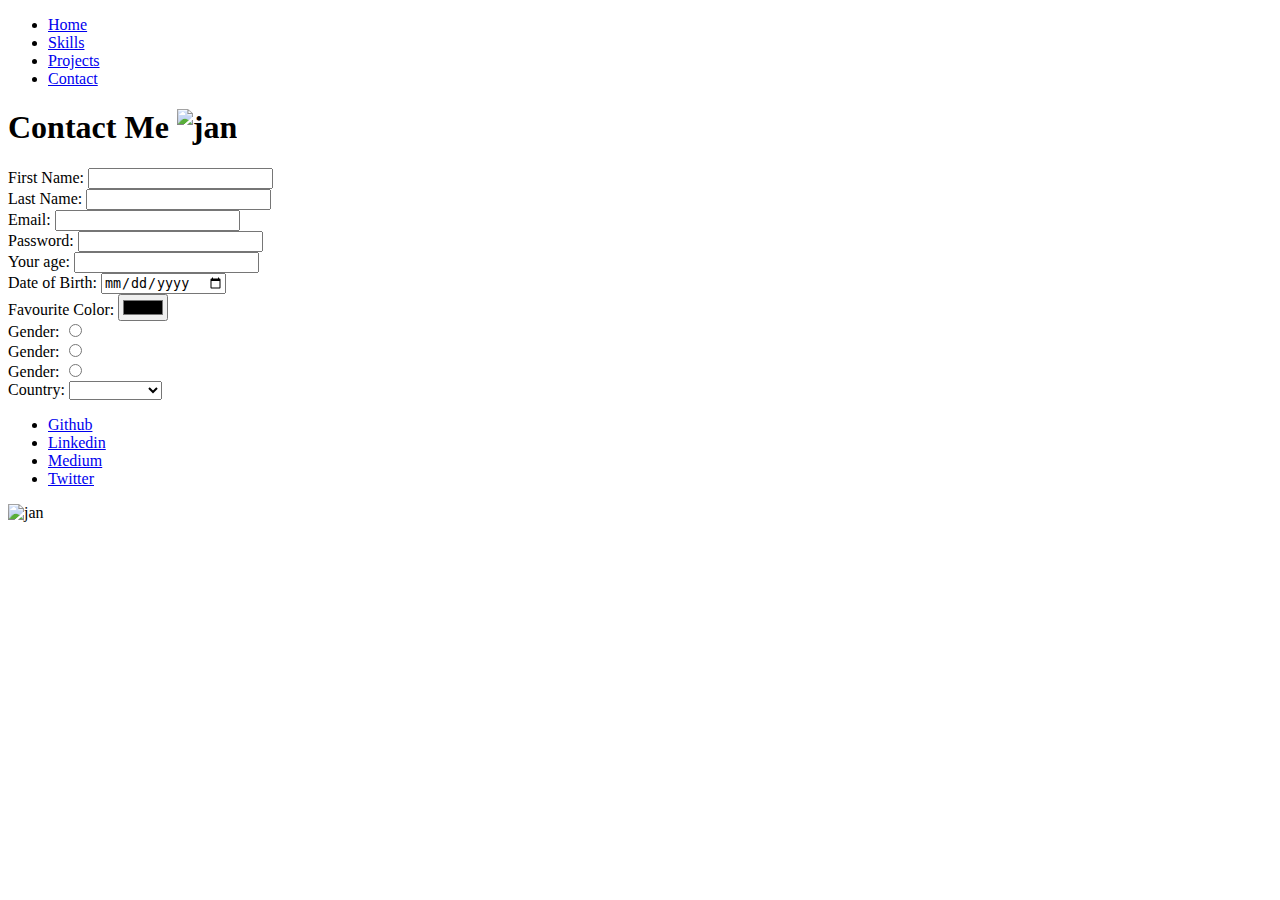
==== HTML/contact.html @ a5c37ecc "first commit" ====
<!DOCTYPE html>
<html>

<head>
    <title>Skills</title>
</head>
<body>
        <header>
                <ul>
                    <li><a href="../index.html">Home</a></li>
                    <li><a href="./skills.html">Skills</a></li>
                    <li><a href="./projects.html">Projects</a></li>
                    <li><a href="./contact.html">Contact</a></li>
                </ul>
        </header>
        <h1>Contact Me <img src="./asset/images/jan.png" alt="jan"> </h1>
        <form action="">
            <label for="firstName">First Name: </label> <input type="text"> <br/>
            <label for="lastName">Last Name: <input type="text"> </label> <br/>
            <label for="email">Email: <input type="email"> </label> <br/>
            <label for="password">Password: <input type="password"> </label> <br/>
            <label for="age">Your age: <input type="number"> </label> <br/>
            <label for="dob"> Date of Birth: <input type="date"> </label> <br/>
            <label for="#"> Favourite Color: <input type="color"> </label> <br>
            <label for="gender"> Gender: <input type="radio" name="gender" value="Male"  > </label> <br/>
            <label for="gender"> Gender: <input type="radio" name="gender" value="Female"  > </label> <br/>
            <label for="gender"> Gender: <input type="radio" name="gender" value="Other"  > </label> <br/>
            <label for="country">Country: 

                    
            
                <select >
                    <option value="none"></option>
                    <option value="Finland">Finland</option>
                    <option value="Finland">Afghanistan</option>
                    <option value="Finland">Nepal</option>
                    <option value="Finland">India</option>

                </select>
            
            </label>
        </form>

            <footer>
                <ul>
                    <li><a href="#">Github</a></li>
                    <li><a href="#">Linkedin</a></li>
                    <li><a href="#">Medium</a></li>
                    <li><a href="#">Twitter</a></li>
                </ul>
                <img src="./asset/images/123.png" alt="jan" width="100px"height="100px">
        
            </footer>
    
    
</body>
</html>
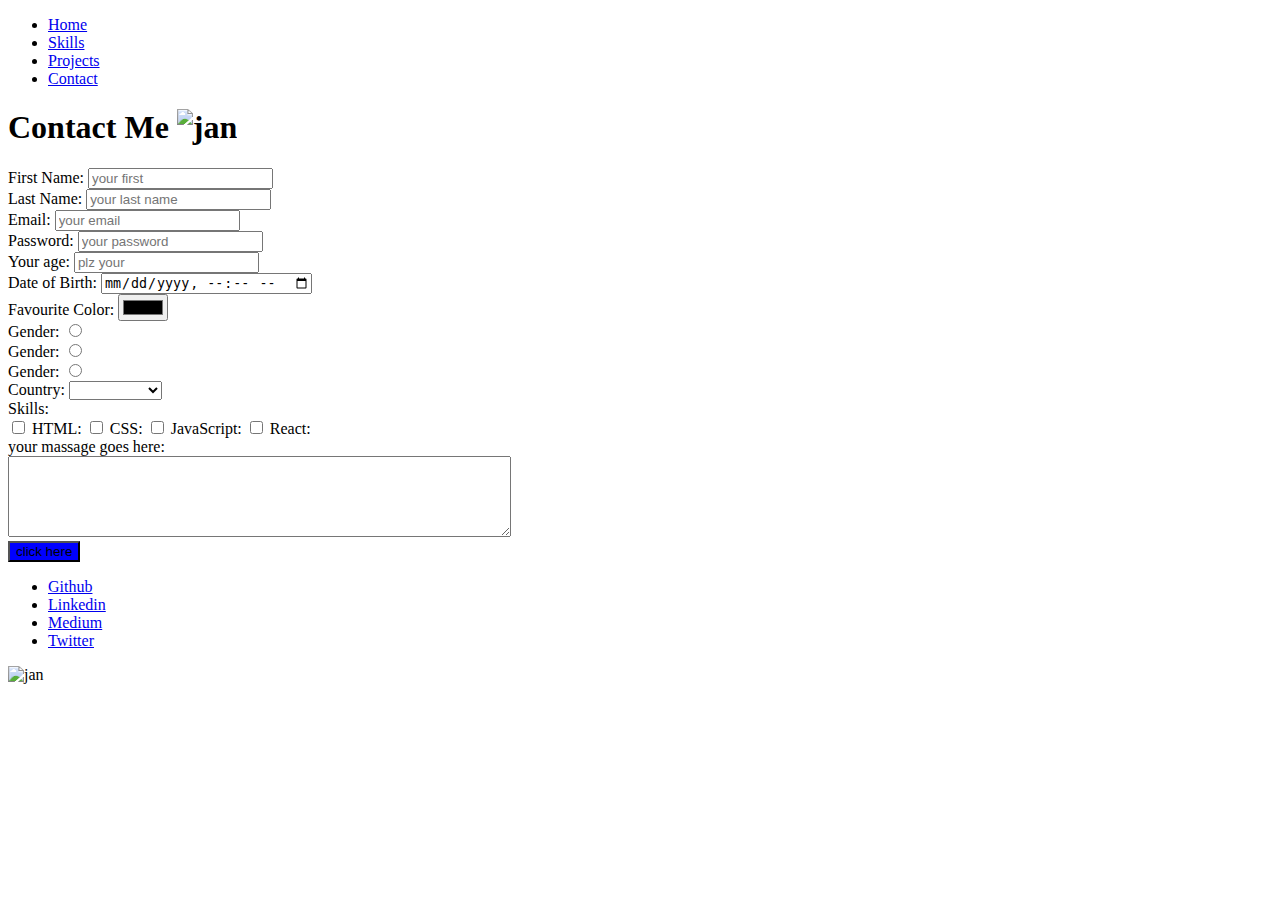
==== commit cd24abeb: "form and table" ====
--- a/HTML/contact.html
+++ b/HTML/contact.html
@@ -9,18 +9,47 @@
                 <ul>
                     <li><a href="../index.html">Home</a></li>
                     <li><a href="./skills.html">Skills</a></li>
-                    <li><a href="./projects.html">Projects</a></li>
+                    <li><a href="./project.html">Projects</a></li>
                     <li><a href="./contact.html">Contact</a></li>
                 </ul>
         </header>
         <h1>Contact Me <img src="./asset/images/jan.png" alt="jan"> </h1>
         <form action="">
-            <label for="firstName">First Name: </label> <input type="text"> <br/>
-            <label for="lastName">Last Name: <input type="text"> </label> <br/>
-            <label for="email">Email: <input type="email"> </label> <br/>
-            <label for="password">Password: <input type="password"> </label> <br/>
-            <label for="age">Your age: <input type="number"> </label> <br/>
-            <label for="dob"> Date of Birth: <input type="date"> </label> <br/>
+            <label for="firstName">First Name: </label>
+            
+            
+            <input type="text"
+            
+            id="firstName"  name="firstname"
+            placeholder="your first"
+            
+            />
+            
+            
+            <br/>
+            <label for="lastName">Last Name: <input type="text" 
+                
+                
+                
+                id="lastName" name="lastname"
+                placeholder="your last name" /> </label> <br/>
+            <label for="email">Email: <input type="email"
+                
+                id="email" name="email"
+                placeholder="your email"
+                
+                
+             > </label> <br/>
+            <label for="password">Password: <input type="password"
+                
+                id="password" name="password"
+                placeholder="your password "
+                
+                > </label> <br/>
+            <label for="age">Your age: <input type="number"
+                id="age" name="age"
+                placeholder="plz your"> </label> <br/>
+            <label for="dob"> Date of Birth: <input type="datetime-local"> </label> <br/>
             <label for="#"> Favourite Color: <input type="color"> </label> <br>
             <label for="gender"> Gender: <input type="radio" name="gender" value="Male"  > </label> <br/>
             <label for="gender"> Gender: <input type="radio" name="gender" value="Female"  > </label> <br/>
@@ -35,9 +64,24 @@
                     <option value="Finland">Afghanistan</option>
                     <option value="Finland">Nepal</option>
                     <option value="Finland">India</option>
+                
 
                 </select>
+            <br />
+            <lable>Skills:</lable> <br />
+            <input type="checkbox"/>
+            <lable>HTML:</lable>
+            <input type="checkbox"/>
+            <lable>CSS:</lable>
+            <input type="checkbox"/>
+            <lable>JavaScript:</lable>
+            <input type="checkbox"/>
+            <lable>React:</lable> <br />
+            <label>your massage goes here:</label> <br />
             
+            <textarea name="massage" id="massage" cols="60" rows="5"></textarea> <br />
+
+            <input type="submit" value="click here" style="background:blue" >
             </label>
         </form>
 
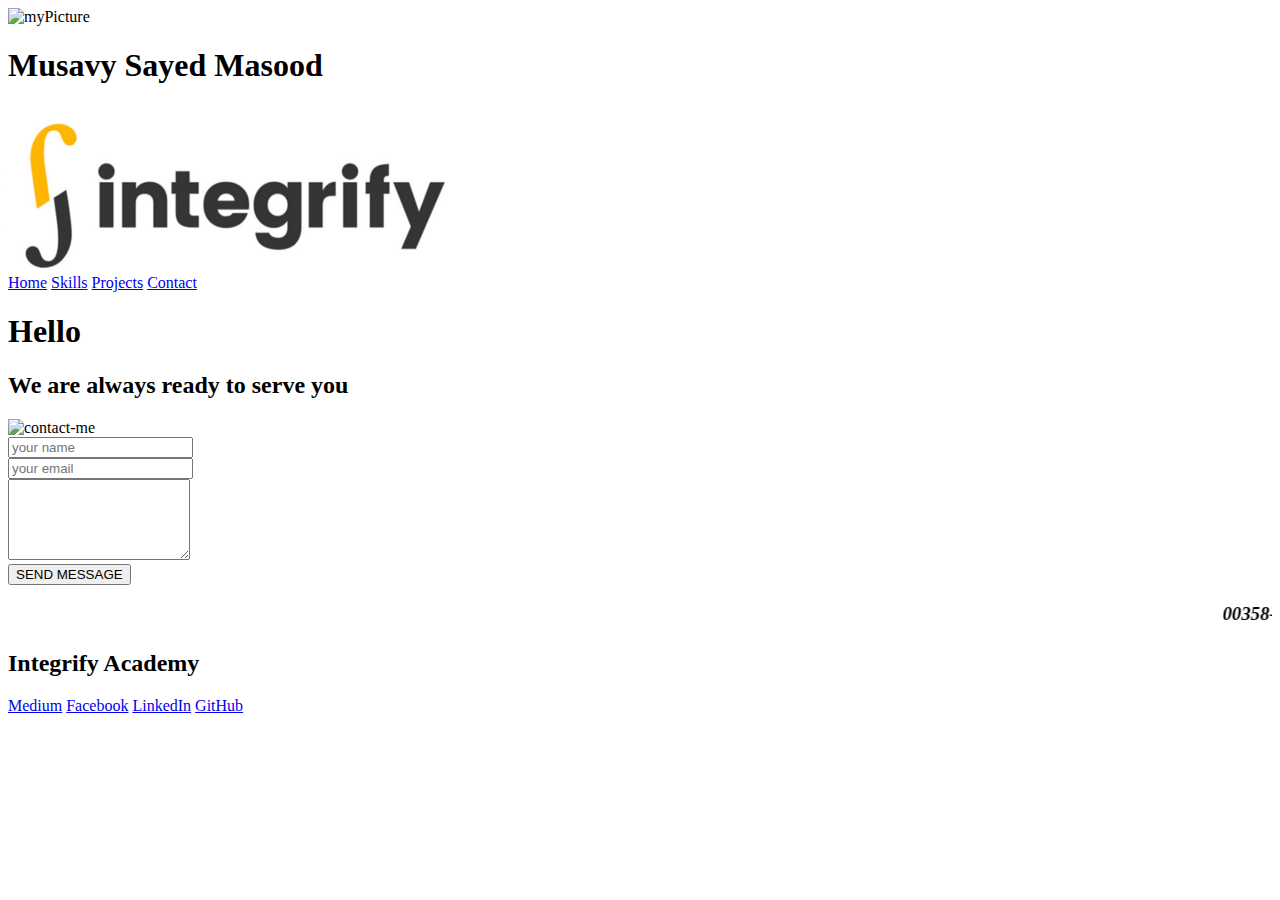
==== commit f233a6ec: "new font" ====
--- a/HTML/contact.html
+++ b/HTML/contact.html
@@ -1,101 +1,58 @@
 <!DOCTYPE html>
-<html>
+<html lang="en">
+  <head>
+    <meta name="viewport" content="width=device-width, initial-scale=1.0" />
+    <title>first assignment</title>
+    <link rel="stylesheet" type="text/css" href="../css/style.css" />
+  </head>
+  <body>
+    <header>
+      <div class="HeadTitle">
+        <img src="../asset/images/mypic.jpg" alt="myPicture" />
+        <h1>Musavy Sayed Masood</h1>
+        <a href="http://www.integrify.fi/">
+          <img
+            src="../asset/images/integrify.png"
+            alt="integrify"
+            value="click to see integrify"
+        /></a>
+      </div>
+      <div class="menuBar">
+        <a href="../index.html">Home</a>
+        <a href="./skills.html">Skills</a>
+        <a href="project.html">Projects</a>
+        <a href="./HTML/contact.html">Contact </a>
+      </div>
+    </header>
+    <body>
+      <div class="contact-me-title">
+        
+        <h1>Hello</h1>
+        <h2>We are always ready to serve you</h2>
+      </div>
+    <div class="conact-form">
+              <img src="../asset/images/contact-me.jpg" alt="contact-me" class="contact-image">
 
-<head>
-    <title>Skills</title>
-</head>
-<body>
-        <header>
-                <ul>
-                    <li><a href="../index.html">Home</a></li>
-                    <li><a href="./skills.html">Skills</a></li>
-                    <li><a href="./project.html">Projects</a></li>
-                    <li><a href="./contact.html">Contact</a></li>
-                </ul>
-        </header>
-        <h1>Contact Me <img src="./asset/images/jan.png" alt="jan"> </h1>
-        <form action="">
-            <label for="firstName">First Name: </label>
-            
-            
-            <input type="text"
-            
-            id="firstName"  name="firstname"
-            placeholder="your first"
-            
-            />
-            
-            
-            <br/>
-            <label for="lastName">Last Name: <input type="text" 
-                
-                
-                
-                id="lastName" name="lastname"
-                placeholder="your last name" /> </label> <br/>
-            <label for="email">Email: <input type="email"
-                
-                id="email" name="email"
-                placeholder="your email"
-                
-                
-             > </label> <br/>
-            <label for="password">Password: <input type="password"
-                
-                id="password" name="password"
-                placeholder="your password "
-                
-                > </label> <br/>
-            <label for="age">Your age: <input type="number"
-                id="age" name="age"
-                placeholder="plz your"> </label> <br/>
-            <label for="dob"> Date of Birth: <input type="datetime-local"> </label> <br/>
-            <label for="#"> Favourite Color: <input type="color"> </label> <br>
-            <label for="gender"> Gender: <input type="radio" name="gender" value="Male"  > </label> <br/>
-            <label for="gender"> Gender: <input type="radio" name="gender" value="Female"  > </label> <br/>
-            <label for="gender"> Gender: <input type="radio" name="gender" value="Other"  > </label> <br/>
-            <label for="country">Country: 
+      <form id="contact-form" method="POST" action="">
+        <input name="name" type="text" class="form-control"
+         placeholder="your name" required minlength="2" maxlength="10"><br>
+         <input name="email" type="email" class="form-control"
+         placeholder="your email" required maxlength="15" minlength="2"><br>
 
-                    
-            
-                <select >
-                    <option value="none"></option>
-                    <option value="Finland">Finland</option>
-                    <option value="Finland">Afghanistan</option>
-                    <option value="Finland">Nepal</option>
-                    <option value="Finland">India</option>
-                
+         <textarea name="message" id="form-control"
+           rows="5" required></textarea><br>
+        <input type="submit" class="form-control submit" value="SEND MESSAGE">   
 
-                </select>
-            <br />
-            <lable>Skills:</lable> <br />
-            <input type="checkbox"/>
-            <lable>HTML:</lable>
-            <input type="checkbox"/>
-            <lable>CSS:</lable>
-            <input type="checkbox"/>
-            <lable>JavaScript:</lable>
-            <input type="checkbox"/>
-            <lable>React:</lable> <br />
-            <label>your massage goes here:</label> <br />
-            
-            <textarea name="massage" id="massage" cols="60" rows="5"></textarea> <br />
-
-            <input type="submit" value="click here" style="background:blue" >
-            </label>
-        </form>
-
-            <footer>
-                <ul>
-                    <li><a href="#">Github</a></li>
-                    <li><a href="#">Linkedin</a></li>
-                    <li><a href="#">Medium</a></li>
-                    <li><a href="#">Twitter</a></li>
-                </ul>
-                <img src="./asset/images/123.png" alt="jan" width="100px"height="100px">
-        
-            </footer>
-    
-    
-</body>
-</html>+    </div><h3><marquee><em>00358-405328277</em></marquee></h3>
+    </body>
+    <footer id="footer">
+      <div><h2>Integrify Academy</h2></div>
+      <div>
+        <a href="#">Medium<i class="fab fa-Medium"></i></a>
+        <a href="#">Facebook<i class="fab fa-facebook"></i></a>
+        <a href="#">LinkedIn<i class="fab fa-linkedIn"></i></a>
+        <a href="#">GitHub<i class="fab fa-github"></i></a>
+      </div>
+    </footer>
+  </body>
+</html>
